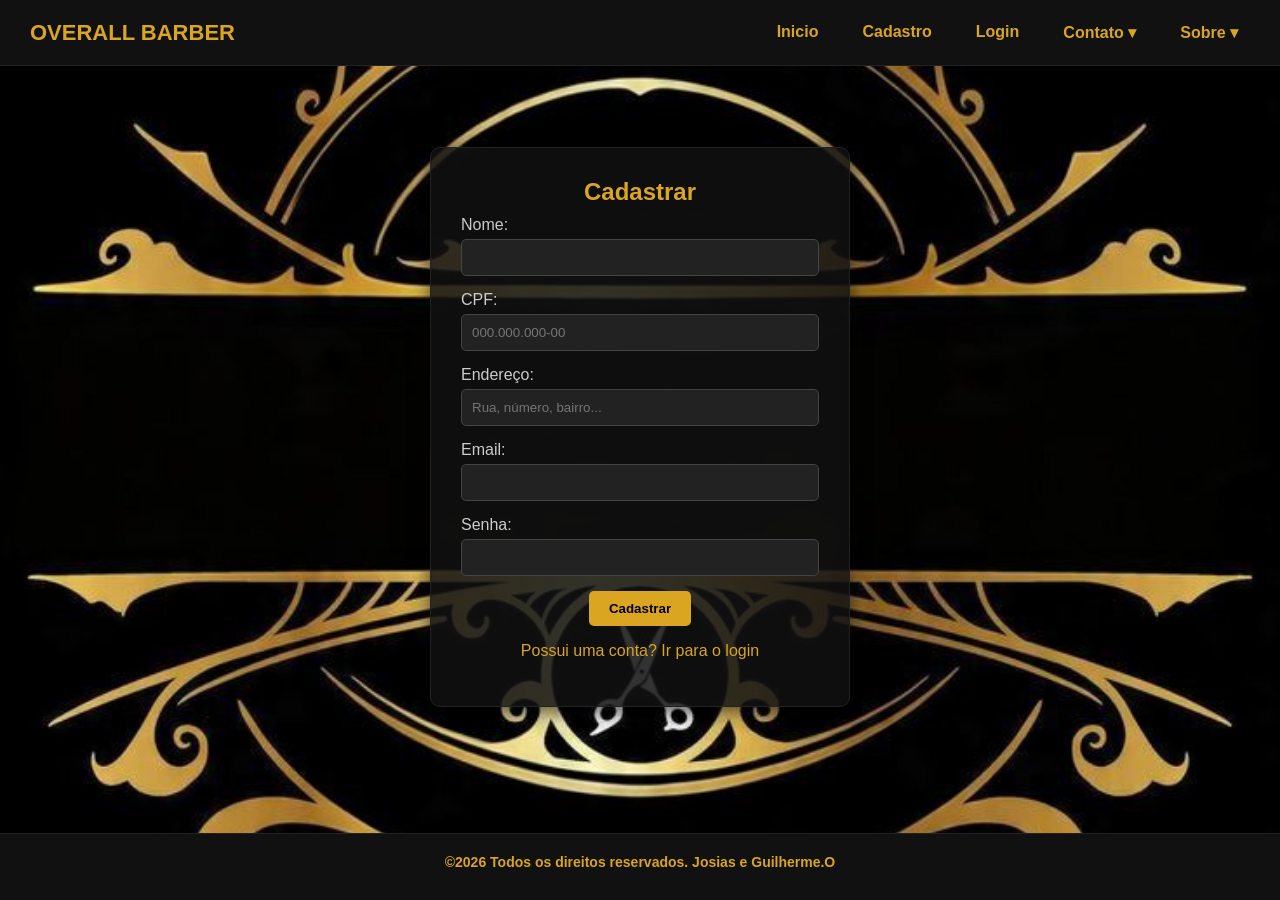
==== cadastro.html @ 6c837c05 "Add files via upload" ====
<!DOCTYPE html>
<html lang="pt-BR">
<head>
    <meta charset="UTF-8">
    <meta name="viewport" content="width=device-width, initial-scale=1.0">
    <title>OVERALL BARBER - Cadastrar</title>
    <link rel="stylesheet" href="style.css">
</head>
<body>
    <header>
        <h1>OVERALL BARBER</h1>
        <nav class="menu-principal">
            <ul>
                <li><a href="index.html">Inicio</a></li>
                <li><a href="cadastro.html">Cadastro</a></li>
                <li><a href="login.html">Login</a></li>
                <li class="dropdown">
                    <a class="dropdown-toggle" href="#">Contato ▾</a>
                    <ul class="dropdown-content">
                        <li><strong>Telefone:</strong> (32)9839-1011</li>
                        <li><strong>E-mail:</strong> <a href="mailto:contato@://overallbarber.com" class="email-link">contato@overallbarber.com</a></li>
                    </ul>
                </li>
                <li class="dropdown">
                    <a class="dropdown-toggle" href="#">Sobre ▾</a>
                    <ul class="dropdown-content">
                        <li><strong>Endereço:</strong> Rua José Luiz de Freitas, n115, loja 3</li>
                        <li><strong>Barbeiros:</strong> Vinicius e Matheus</li>
                    </ul>
                </li>
            </ul>
        </nav>
    </header>

    <main>
        <div id="mainc">
            <h2>Cadastrar</h2>
            <form id="formCadastro">
                <div class="form-group">
                    <label for="name">Nome:</label>
                    <input type="text" id="name" required>
                </div>
                <div class="form-group">
                    <label for="cpf">CPF:</label>
                    <input type="text" id="cpf" placeholder="000.000.000-00" required>
                </div>
                <div class="form-group">
                    <label for="endereco">Endereço:</label>
                    <input type="text" id="endereco" placeholder="Rua, número, bairro..." required>
                </div>
                <div class="form-group">
                    <label for="email">Email:</label>
                    <input type="email" id="email" required>
                </div>
                <div class="form-group">
                    <label for="password">Senha:</label>
                    <input type="password" id="password" required>
                </div>
                <button type="submit">Cadastrar</button>
            </form>
            <p><a href="login.html">Possui uma conta? Ir para o login</a></p>
        </div>
    </main>

    <footer>
        <h4>©2026 Todos os direitos reservados. Josias e Guilherme.O</h4>
    </footer>

    <script src="script.js"></script>
</body>
</html>
---- style.css ----
html, body {
    height: 100%;
    margin: 0;
}

body {
    min-height: 100vh;
    background: #000 url('fundo.png') no-repeat center center fixed;
    background-size: cover; 
    color: #fff;
    display: flex;
    flex-direction: column;
    font-family: Arial, sans-serif;
    box-sizing: border-box;
}

*, *::before, *::after {
    box-sizing: inherit;
}

h1, h2, h3, h4 {
    color: #daa520;
    margin: 0 0 10px 0;
}

button {
    background-color: #daa520;
    border: none;
    padding: 10px 20px;
    color: #000;
    font-weight: bold;
    cursor: pointer;
    border-radius: 5px;
}

button:hover {
    background-color: #fff;
}

a {
    color: #daa520;
    text-decoration: none;
}
header {
    background-color: #111;
    display: flex;
    justify-content: space-between;
    align-items: center;
    padding: 15px 30px;
    border-bottom: 1px solid #222;
}

header h1 {
    font-size: 22px;
    margin: 0;
}

.menu-principal ul {
    list-style: none;
    margin: 0;
    padding: 0;
    display: flex;
    gap: 20px;
}

.menu-principal li {
    position: relative;
}

.menu-principal a {
    font-weight: bold;
    padding: 8px 12px;
    display: block;
    cursor: pointer;
}

.menu-principal a:hover {
    background-color: #222;
    border-radius: 4px;
}
.dropdown-content {
    display: none !important; 
    position: absolute;
    background-color: #111;
    min-width: 260px;
    box-shadow: 0px 8px 16px rgba(0,0,0,0.6);
    border: 1px solid #222;
    border-radius: 4px;
    z-index: 10;
    top: 100%;
    right: 0;
    padding: 10px 0;
}
.dropdown-content.mostrar-submenu {
    display: block !important;
}

.dropdown-content li {
    padding: 8px 15px;
    color: #fff;
    font-size: 14px;
    border-bottom: 1px solid #222;
    white-space: nowrap;
    text-align: left;
}

.dropdown-content li:last-child {
    border-bottom: none;
}

.dropdown-content li strong {
    color: #daa520;
}
.dropdown-content li a.email-link {
    display: inline !important;
    padding: 0 !important;
    color: #fff !important;
    font-weight: normal !important;
}

.dropdown-content li a.email-link:hover {
    background-color: transparent !important;
    text-decoration: underline !important;
    color: #daa520 !important;
}
main {
    flex: 1; 
    display: flex;
    align-items: center;
    justify-content: center;
    padding: 40px 20px; 
}

footer {
    background-color: #111;
    text-align: center;
    padding: 20px;
    color: #daa520;
    font-size: 14px;
    width: 100%;
    border-top: 1px solid #222;
}
#mainc{
    max-width: 420px;
    width: 100%;
    height: auto !important; 
    border: 1px solid #222;
    border-radius: 10px;
    padding: 30px; 
    background-color: rgba(17, 17, 17, 0.85);  
    box-shadow: 0 4px 20px rgba(0,0,0,0.7);
    text-align: center;
    align-self: center; 
    margin-top: -45px;
}
#mainlogin {
    max-width: 420px;
    width: 100%;
    height: auto !important; 
    border: 1px solid #222;
    border-radius: 10px;
    padding: 30px; 
    background-color: rgba(17, 17, 17, 0.85);  
    box-shadow: 0 4px 20px rgba(0,0,0,0.7);
    text-align: center;
    align-self: center; 
    margin-top: -50px;
}
#mainc form, #mainlogin form {
    display: block;
}

.form-group {
    margin-bottom: 15px;
    text-align: left;
}

.form-group label {
    display: block;
    margin-bottom: 5px;
    color: #ccc;
}

.form-group input {
    width: 100%;
    padding: 10px;
    background-color: #222;
    border: 1px solid #444;
    color: #fff;
    border-radius: 5px;
    box-sizing: border-box;
}
main ul {
    margin: 15px 0;
    padding-left: 0;
    list-style-position: inside;
}

main ul li {
    margin-bottom: 8px;
    color: #ccc;
}
table {
    width: 100%;
    border-collapse: collapse;
    margin: 20px 0;
    background-color: rgba(17, 17, 17, 0.9);
}

table th, table td {
    border: 1px solid #333;
    padding: 10px;
    text-align: center;
}

table th {
    color: #daa520;
    background-color: #1a1a1a;
}
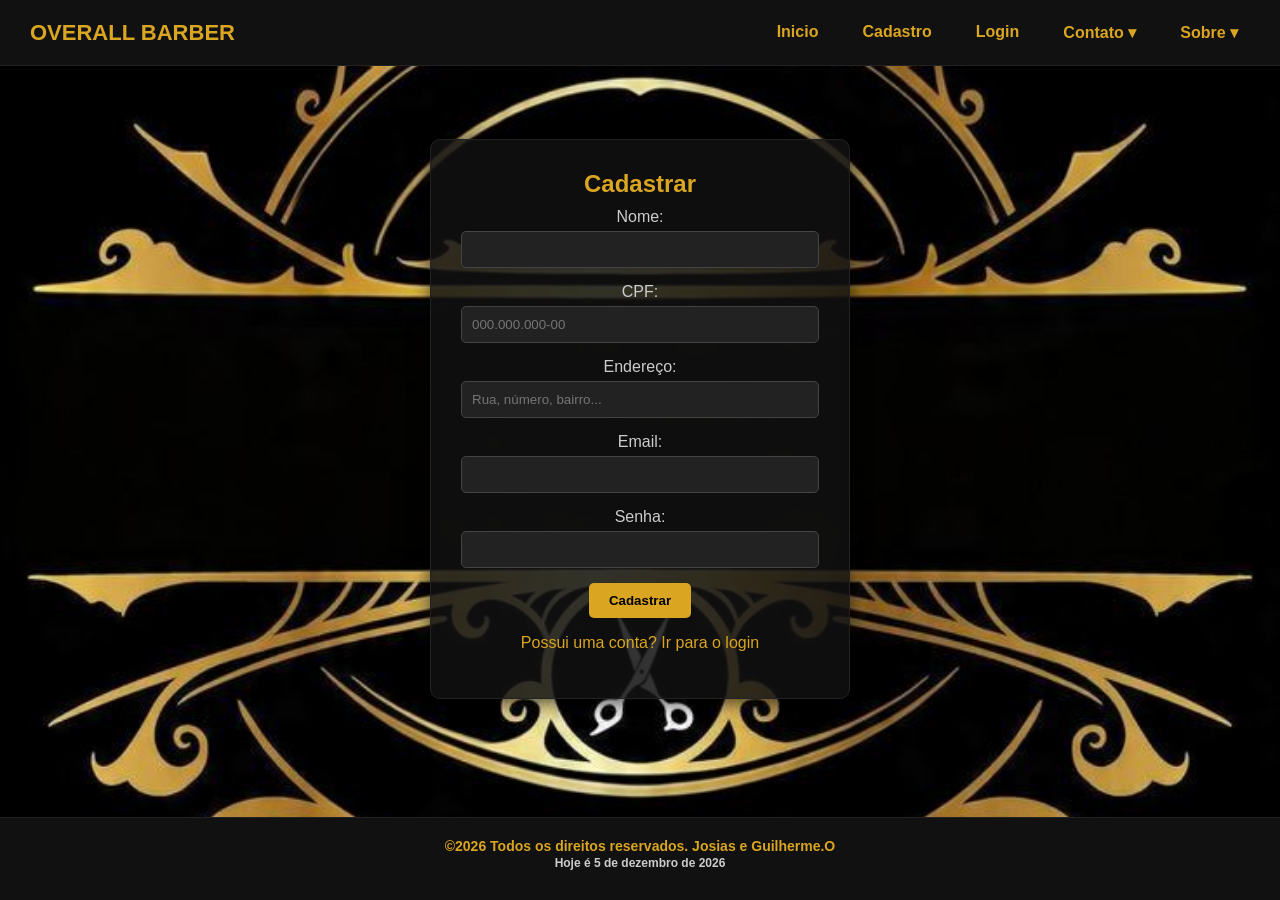
==== commit cc54792a: "Add files via upload" ====
--- a/cadastro.html
+++ b/cadastro.html
@@ -63,7 +63,7 @@
     </main>
 
     <footer>
-        <h4>©2026 Todos os direitos reservados. Josias e Guilherme.O</h4>
+        <h4 id="texto-footer">©2026 Todos os direitos reservados. Josias e Guilherme.O</h4>
     </footer>
 
     <script src="script.js"></script>
--- a/style.css
+++ b/style.css
@@ -1,4 +1,3 @@
-
 html, body {
     height: 100%;
     margin: 0;
@@ -79,6 +78,7 @@
     background-color: #222;
     border-radius: 4px;
 }
+
 .dropdown-content {
     display: none !important; 
     position: absolute;
@@ -92,6 +92,7 @@
     right: 0;
     padding: 10px 0;
 }
+
 .dropdown-content.mostrar-submenu {
     display: block !important;
 }
@@ -112,6 +113,7 @@
 .dropdown-content li strong {
     color: #daa520;
 }
+
 .dropdown-content li a.email-link {
     display: inline !important;
     padding: 0 !important;
@@ -141,7 +143,7 @@
     width: 100%;
     border-top: 1px solid #222;
 }
-#mainc{
+#mainc, #mainlogin {
     max-width: 420px;
     width: 100%;
     height: auto !important; 
@@ -152,21 +154,16 @@
     box-shadow: 0 4px 20px rgba(0,0,0,0.7);
     text-align: center;
     align-self: center; 
+}
+
+#mainc {
     margin-top: -45px;
 }
+
 #mainlogin {
-    max-width: 420px;
-    width: 100%;
-    height: auto !important; 
-    border: 1px solid #222;
-    border-radius: 10px;
-    padding: 30px; 
-    background-color: rgba(17, 17, 17, 0.85);  
-    box-shadow: 0 4px 20px rgba(0,0,0,0.7);
-    text-align: center;
-    align-self: center; 
     margin-top: -50px;
 }
+
 #mainc form, #mainlogin form {
     display: block;
 }
@@ -191,6 +188,7 @@
     border-radius: 5px;
     box-sizing: border-box;
 }
+
 main ul {
     margin: 15px 0;
     padding-left: 0;
@@ -201,6 +199,36 @@
     margin-bottom: 8px;
     color: #ccc;
 }
+.container-agendamento {
+    width: 100%;
+    max-width: 1200px;
+    margin: 0 auto;
+}
+
+.caixa-tabelas-lado-a-lado {
+    display: flex;
+    justify-content: center;
+    gap: 30px;
+    flex-wrap: wrap;
+    margin-bottom: 30px;
+}
+
+.coluna-tabela {
+    flex: 1;
+    min-width: 320px;
+    background-color: rgba(17, 17, 17, 0.85);  
+    border: 1px solid #222;
+    border-radius: 10px;
+    padding: 20px;
+    box-shadow: 0 4px 20px rgba(0,0,0,0.7);
+}
+
+.titulo-secao {
+    text-align: center;
+    font-size: 1.2rem;
+    margin-bottom: 15px;
+}
+
 table {
     width: 100%;
     border-collapse: collapse;
@@ -219,3 +247,40 @@
     background-color: #1a1a1a;
 }
 
+.preco-dourado {
+    color: #daa520;
+    font-weight: bold;
+}
+.secao-botao-envio {
+    text-align: center;
+    background-color: rgba(17, 17, 17, 0.85);
+    border: 1px solid #222;
+    border-radius: 10px;
+    padding: 25px;
+    max-width: 500px;
+    margin: 0 auto;
+    box-shadow: 0 4px 20px rgba(0,0,0,0.7);
+}
+
+label {
+    color: #fff;
+    text-align: center;
+    display: block;
+}
+
+#corte {
+    width: 100%;
+    max-width: 300px;
+    padding: 10px;
+    background-color: #222;
+    border: 1px solid #444;
+    color: #fff;
+    border-radius: 5px;
+    margin: 10px 0 20px 0;
+    text-align: center;
+    box-sizing: border-box;
+}
+#plogin{
+      color: #daa520;
+}
+
